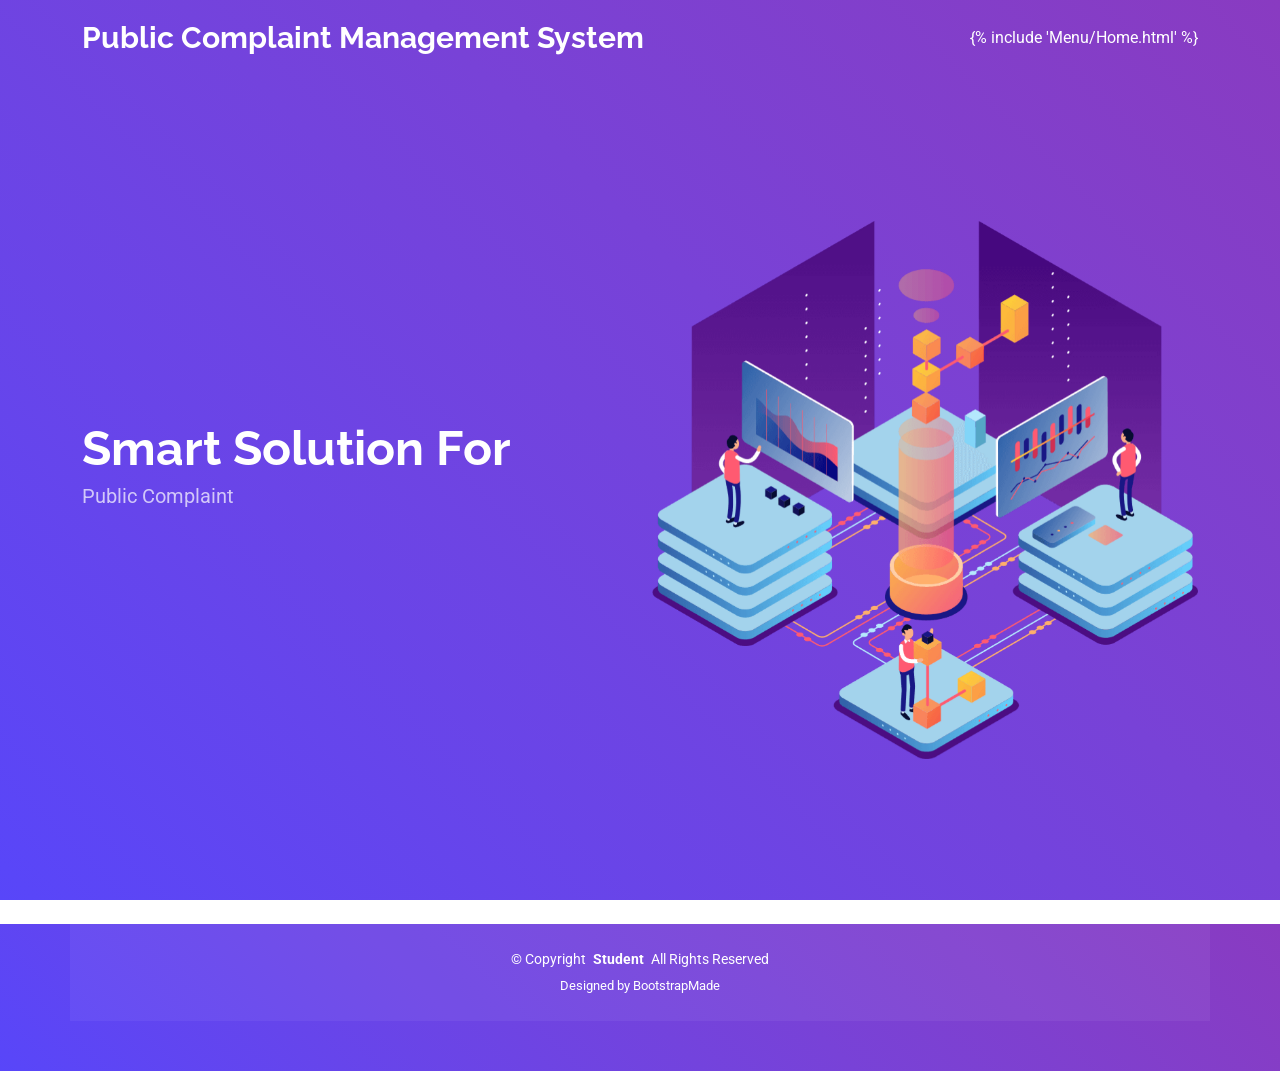
==== webapp/templates/index.html @ 00102417 "updated app" ====
<html lang="en">
<head>
  <meta charset="utf-8">
  <meta content="width=device-width, initial-scale=1.0" name="viewport">
  <title>Defense</title>
  <meta name="description" content="">
  <meta name="keywords" content="">

  <!-- Favicons -->
  <link href="../static/assets/img/favicon.png" rel="icon">
  <link href="../static/assets/img/apple-touch-icon.png" rel="apple-touch-icon">

  <!-- Fonts -->
  <link href="https://fonts.googleapis.com" rel="preconnect">
  <link href="https://fonts.gstatic.com" rel="preconnect" crossorigin>
  <link href="https://fonts.googleapis.com/css2?family=Roboto:ital,wght@0,100;0,300;0,400;0,500;0,700;0,900;1,100;1,300;1,400;1,500;1,700;1,900&family=Raleway:ital,wght@0,100;0,200;0,300;0,400;0,500;0,600;0,700;0,800;0,900;1,100;1,200;1,300;1,400;1,500;1,600;1,700;1,800;1,900&display=swap" rel="stylesheet">

  <!-- Vendor CSS Files -->
  <link href="../static/assets/vendor/bootstrap/css/bootstrap.min.css" rel="stylesheet">
  <link href="../static/assets/vendor/bootstrap-icons/bootstrap-icons.css" rel="stylesheet">
  <link href="../static/assets/vendor/aos/aos.css" rel="stylesheet">
  <link href="../static/assets/vendor/glightbox/css/glightbox.min.css" rel="stylesheet">
  <link href="../static/assets/vendor/swiper/swiper-bundle.min.css" rel="stylesheet">

  <!-- Main CSS File -->
  <link href="../static/assets/css/main.css" rel="stylesheet">

  <!-- =======================================================
  * Template Name: Techie
  * Template URL: https://bootstrapmade.com/techie-free-skin-bootstrap-3/
  * Updated: Aug 07 2024 with Bootstrap v5.3.3
  * Author: BootstrapMade.com
  * License: https://bootstrapmade.com/license/
  ======================================================== -->
</head>

<body class="index-page">

  <header id="header" class="header d-flex align-items-center fixed-top">
    <div class="container-fluid container-xl position-relative d-flex align-items-center">

      <a href="#" class="logo d-flex align-items-center me-auto">
        <!-- Uncomment the line below if you also wish to use an image logo -->
        <!-- <img src="../static/assets/img/logo.png" alt=""> -->
       <h1 class="sitename">Public Complaint Management System</h1>
      </a>

      <nav id="navmenu" class="navmenu">
        <ul>
           {% include 'Menu/Home.html'  %}
        </ul>
        <i class="mobile-nav-toggle d-xl-none bi bi-list"></i>
      </nav>



    </div>
  </header>

  <main class="main">

    <!-- Hero Section -->
    <section id="hero" class="hero section accent-background">

      <div class="container">
        <div class="row gy-4">
          <div class="col-lg-6 order-2 order-lg-1 d-flex flex-column justify-content-center">
            <h1>Smart Solution For</h1>
            <p>Public Complaint  </p>
            <div class="d-flex">

            </div>
          </div>
          <div class="col-lg-6 order-1 order-lg-2 hero-img">
            <img src="../static/assets/img/hero-img.png" class="img-fluid animated" alt="">
          </div>
        </div>
      </div>

    </section><!-- /Hero Section -->



  </main>

  <footer id="footer" class="footer accent-background">



    <div class="container copyright text-center mt-4">
      <p>© <span>Copyright</span> <strong class="px-1 sitename">Student</strong> <span>All Rights Reserved</span></p>
      <div class="credits">

        Designed by <a href="https://bootstrapmade.com/">BootstrapMade</a>
      </div>
    </div>

  </footer>

  <!-- Scroll Top -->
  <a href="#" id="scroll-top" class="scroll-top d-flex align-items-center justify-content-center"><i class="bi bi-arrow-up-short"></i></a>

  <!-- Preloader -->
  <div id="preloader"></div>

  <!-- Vendor JS Files -->
  <script src="../static/assets/vendor/bootstrap/js/bootstrap.bundle.min.js"></script>
  <script src="../static/assets/vendor/php-email-form/validate.js"></script>
  <script src="../static/assets/vendor/aos/aos.js"></script>
  <script src="../static/assets/vendor/glightbox/js/glightbox.min.js"></script>
  <script src="../static/assets/vendor/purecounter/purecounter_vanilla.js"></script>
  <script src="../static/assets/vendor/swiper/swiper-bundle.min.js"></script>
  <script src="../static/assets/vendor/imagesloaded/imagesloaded.pkgd.min.js"></script>
  <script src="../static/assets/vendor/isotope-layout/isotope.pkgd.min.js"></script>

  <!-- Main JS File -->
  <script src="../static/assets/js/main.js"></script>

</body>

</html>
---- webapp/static/assets/css/main.css ----
/**
* Template Name: Techie
* Template URL: https://bootstrapmade.com/techie-free-skin-bootstrap-3/
* Updated: Aug 07 2024 with Bootstrap v5.3.3
* Author: BootstrapMade.com
* License: https://bootstrapmade.com/license/
*/

/*--------------------------------------------------------------
# Font & Color Variables
# Help: https://bootstrapmade.com/color-system/
--------------------------------------------------------------*/
/* Fonts */
:root {
  --default-font: "Roboto",  system-ui, -apple-system, "Segoe UI", Roboto, "Helvetica Neue", Arial, "Noto Sans", "Liberation Sans", sans-serif, "Apple Color Emoji", "Segoe UI Emoji", "Segoe UI Symbol", "Noto Color Emoji";
  --heading-font: "Raleway",  sans-serif;
  --nav-font: "Roboto",  sans-serif;
}

/* Global Colors - The following color variables are used throughout the website. Updating them here will change the color scheme of the entire website */
:root { 
  --background-color: #ffffff; /* Background color for the entire website, including individual sections */
  --default-color: #444444; /* Default color used for the majority of the text content across the entire website */
  --heading-color: #2c4964; /* Color for headings, subheadings and title throughout the website */
  --accent-color: #5846f9; /* Accent color that represents your brand on the website. It's used for buttons, links, and other elements that need to stand out */
  --surface-color: #ffffff; /* The surface color is used as a background of boxed elements within sections, such as cards, icon boxes, or other elements that require a visual separation from the global background. */
  --contrast-color: #ffffff; /* Contrast color for text, ensuring readability against backgrounds of accent, heading, or default colors. */
}

/* Nav Menu Colors - The following color variables are used specifically for the navigation menu. They are separate from the global colors to allow for more customization options */
:root {
  --nav-color: rgba(255, 255, 255, 0.8);  /* The default color of the main navmenu links */
  --nav-hover-color: #ffffff; /* Applied to main navmenu links when they are hovered over or active */
  --nav-mobile-background-color: #ffffff; /* Used as the background color for mobile navigation menu */
  --nav-dropdown-background-color: #ffffff; /* Used as the background color for dropdown items that appear when hovering over primary navigation items */
  --nav-dropdown-color: #444444; /* Used for navigation links of the dropdown items in the navigation menu. */
  --nav-dropdown-hover-color: #5846f9; /* Similar to --nav-hover-color, this color is applied to dropdown navigation links when they are hovered over. */
}

/* Color Presets - These classes override global colors when applied to any section or element, providing reuse of the sam color scheme. */

.light-background {
  --background-color: #f9f8ff;
  --surface-color: #ffffff;
}

.dark-background {
  --background-color: #060606;
  --default-color: #ffffff;
  --heading-color: #ffffff;
  --surface-color: #202020;
  --contrast-color: #ffffff;
}

.accent-background {
  --background-color: #5846f9;
  --default-color: #ffffff;
  --heading-color: #ffffff;
  --accent-color: #ffffff;
  --surface-color: #7c25ba;
  --contrast-color: #ffffff;
}

/* Smooth scroll */
:root {
  scroll-behavior: smooth;
}

/*--------------------------------------------------------------
# General Styling & Shared Classes
--------------------------------------------------------------*/
body {
  color: var(--default-color);
  background-color: var(--background-color);
  font-family: var(--default-font);
}

a {
  color: var(--accent-color);
  text-decoration: none;
  transition: 0.3s;
}

a:hover {
  color: color-mix(in srgb, var(--accent-color), transparent 25%);
  text-decoration: none;
}

h1,
h2,
h3,
h4,
h5,
h6 {
  color: var(--heading-color);
  font-family: var(--heading-font);
}

/* PHP Email Form Messages
------------------------------*/
.php-email-form .error-message {
  display: none;
  background: #df1529;
  color: #ffffff;
  text-align: left;
  padding: 15px;
  margin-bottom: 24px;
  font-weight: 600;
}

.php-email-form .sent-message {
  display: none;
  color: #ffffff;
  background: #059652;
  text-align: center;
  padding: 15px;
  margin-bottom: 24px;
  font-weight: 600;
}

.php-email-form .loading {
  display: none;
  background: var(--surface-color);
  text-align: center;
  padding: 15px;
  margin-bottom: 24px;
}

.php-email-form .loading:before {
  content: "";
  display: inline-block;
  border-radius: 50%;
  width: 24px;
  height: 24px;
  margin: 0 10px -6px 0;
  border: 3px solid var(--accent-color);
  border-top-color: var(--surface-color);
  animation: php-email-form-loading 1s linear infinite;
}

@keyframes php-email-form-loading {
  0% {
    transform: rotate(0deg);
  }

  100% {
    transform: rotate(360deg);
  }
}

/*--------------------------------------------------------------
# Global Header
--------------------------------------------------------------*/
.header {
  --background-color: rgba(0, 0, 0, 0);
  --default-color: #ffffff;
  --heading-color: #ffffff;
  color: var(--default-color);
  background-color: var(--background-color);
  padding: 20px 0;
  transition: all 0.5s;
  z-index: 997;
}

.header .logo {
  line-height: 1;
}

.header .logo img {
  max-height: 36px;
  margin-right: 8px;
}

.header .logo h1 {
  font-size: 30px;
  margin: 0;
  font-weight: 700;
  color: var(--heading-color);
}

.header .btn-getstarted,
.header .btn-getstarted:focus {
  color: var(--contrast-color);
  font-size: 14px;
  padding: 7px 25px;
  margin: 0 0 0 30px;
  border-radius: 4px;
  transition: 0.3s;
  border: 2px solid color-mix(in srgb, var(--contrast-color), transparent 50%);
}

.header .btn-getstarted:hover,
.header .btn-getstarted:focus:hover {
  color: var(--contrast-color);
  border-color: var(--contrast-color);
}

@media (max-width: 1200px) {
  .header .logo {
    order: 1;
  }

  .header .btn-getstarted {
    order: 2;
    margin: 0 15px 0 0;
    padding: 6px 15px;
  }

  .header .navmenu {
    order: 3;
  }
}

.scrolled .header {
  box-shadow: 0px 0 18px rgba(0, 0, 0, 0.1);
}

/* Global Header on Scroll
------------------------------*/
.scrolled .header {
  --background-color: rgba(77, 44, 169, 0.9);
}

/*--------------------------------------------------------------
# Navigation Menu
--------------------------------------------------------------*/
/* Desktop Navigation */
@media (min-width: 1200px) {
  .navmenu {
    padding: 0;
  }

  .navmenu ul {
    margin: 0;
    padding: 0;
    display: flex;
    list-style: none;
    align-items: center;
  }

  .navmenu li {
    position: relative;
  }

  .navmenu>ul>li {
    white-space: nowrap;
    padding: 15px 14px;
  }

  .navmenu>ul>li:last-child {
    padding-right: 0;
  }

  .navmenu a,
  .navmenu a:focus {
    color: var(--nav-color);
    font-size: 15px;
    padding: 0 2px;
    font-family: var(--nav-font);
    font-weight: 500;
    display: flex;
    align-items: center;
    justify-content: space-between;
    white-space: nowrap;
    transition: 0.3s;
    position: relative;
  }

  .navmenu a i,
  .navmenu a:focus i {
    font-size: 12px;
    line-height: 0;
    margin-left: 5px;
    transition: 0.3s;
  }

  .navmenu>ul>li>a:before {
    content: "";
    position: absolute;
    width: 100%;
    height: 2px;
    bottom: -6px;
    left: 0;
    background-color: var(--nav-hover-color);
    visibility: hidden;
    width: 0px;
    transition: all 0.3s ease-in-out 0s;
  }

  .navmenu a:hover:before,
  .navmenu li:hover>a:before,
  .navmenu .active:before {
    visibility: visible;
    width: 100%;
  }

  .navmenu li:hover>a,
  .navmenu .active,
  .navmenu .active:focus {
    color: var(--nav-hover-color);
  }

  .navmenu .dropdown ul {
    margin: 0;
    padding: 10px 0;
    background: var(--nav-dropdown-background-color);
    display: block;
    position: absolute;
    visibility: hidden;
    left: 14px;
    top: 130%;
    opacity: 0;
    transition: 0.3s;
    border-radius: 4px;
    z-index: 99;
    box-shadow: 0px 0px 30px rgba(0, 0, 0, 0.1);
  }

  .navmenu .dropdown ul li {
    min-width: 200px;
  }

  .navmenu .dropdown ul a {
    padding: 10px 20px;
    font-size: 15px;
    text-transform: none;
    color: var(--nav-dropdown-color);
  }

  .navmenu .dropdown ul a i {
    font-size: 12px;
  }

  .navmenu .dropdown ul a:hover,
  .navmenu .dropdown ul .active:hover,
  .navmenu .dropdown ul li:hover>a {
    color: var(--nav-dropdown-hover-color);
  }

  .navmenu .dropdown:hover>ul {
    opacity: 1;
    top: 100%;
    visibility: visible;
  }

  .navmenu .dropdown .dropdown ul {
    top: 0;
    left: -90%;
    visibility: hidden;
  }

  .navmenu .dropdown .dropdown:hover>ul {
    opacity: 1;
    top: 0;
    left: -100%;
    visibility: visible;
  }
}

/* Mobile Navigation */
@media (max-width: 1199px) {
  .mobile-nav-toggle {
    color: var(--nav-color);
    font-size: 28px;
    line-height: 0;
    margin-right: 10px;
    cursor: pointer;
    transition: color 0.3s;
  }

  .navmenu {
    padding: 0;
    z-index: 9997;
  }

  .navmenu ul {
    display: none;
    list-style: none;
    position: absolute;
    inset: 60px 20px 20px 20px;
    padding: 10px 0;
    margin: 0;
    border-radius: 6px;
    background-color: var(--nav-mobile-background-color);
    border: 1px solid color-mix(in srgb, var(--default-color), transparent 90%);
    box-shadow: none;
    overflow-y: auto;
    transition: 0.3s;
    z-index: 9998;
  }

  .navmenu a,
  .navmenu a:focus {
    color: var(--nav-dropdown-color);
    padding: 10px 20px;
    font-family: var(--nav-font);
    font-size: 17px;
    font-weight: 500;
    display: flex;
    align-items: center;
    justify-content: space-between;
    white-space: nowrap;
    transition: 0.3s;
  }

  .navmenu a i,
  .navmenu a:focus i {
    font-size: 12px;
    line-height: 0;
    margin-left: 5px;
    width: 30px;
    height: 30px;
    display: flex;
    align-items: center;
    justify-content: center;
    border-radius: 50%;
    transition: 0.3s;
    background-color: color-mix(in srgb, var(--accent-color), transparent 90%);
  }

  .navmenu a i:hover,
  .navmenu a:focus i:hover {
    background-color: var(--accent-color);
    color: var(--contrast-color);
  }

  .navmenu a:hover,
  .navmenu .active,
  .navmenu .active:focus {
    color: var(--nav-dropdown-hover-color);
  }

  .navmenu .active i,
  .navmenu .active:focus i {
    background-color: var(--accent-color);
    color: var(--contrast-color);
    transform: rotate(180deg);
  }

  .navmenu .dropdown ul {
    position: static;
    display: none;
    z-index: 99;
    padding: 10px 0;
    margin: 10px 20px;
    background-color: var(--nav-dropdown-background-color);
    transition: all 0.5s ease-in-out;
  }

  .navmenu .dropdown ul ul {
    background-color: rgba(33, 37, 41, 0.1);
  }

  .navmenu .dropdown>.dropdown-active {
    display: block;
    background-color: rgba(33, 37, 41, 0.03);
  }

  .mobile-nav-active {
    overflow: hidden;
  }

  .mobile-nav-active .mobile-nav-toggle {
    color: #fff;
    position: absolute;
    font-size: 32px;
    top: 15px;
    right: 15px;
    margin-right: 0;
    z-index: 9999;
  }

  .mobile-nav-active .navmenu {
    position: fixed;
    overflow: hidden;
    inset: 0;
    background: rgba(33, 37, 41, 0.8);
    transition: 0.3s;
  }

  .mobile-nav-active .navmenu>ul {
    display: block;
  }
}

/*--------------------------------------------------------------
# Global Footer
--------------------------------------------------------------*/
.footer {
  color: var(--default-color);
  background: linear-gradient(45deg, var(--background-color) 0%, color-mix(in srgb, var(--surface-color), transparent 10%) 100%), url("../img/footer-bg.jpg") center center no-repeat;
  background-size: cover;
  font-size: 14px;
  padding-bottom: 50px;
  position: relative;
}

.footer .footer-top {
  padding-top: 50px;
  border-top: 1px solid color-mix(in srgb, var(--default-color), transparent 90%);
}

.footer .footer-about .logo {
  line-height: 1;
  margin-bottom: 25px;
}

.footer .footer-about .logo img {
  max-height: 40px;
  margin-right: 6px;
}

.footer .footer-about .logo span {
  color: var(--heading-color);
  font-size: 30px;
  font-weight: 700;
  letter-spacing: 1px;
  font-family: var(--heading-font);
}

.footer .footer-about p {
  font-size: 14px;
  font-family: var(--heading-font);
}

.footer .social-links a {
  display: flex;
  align-items: center;
  justify-content: center;
  width: 40px;
  height: 40px;
  border-radius: 50%;
  border: 1px solid color-mix(in srgb, var(--default-color), transparent 50%);
  font-size: 16px;
  color: color-mix(in srgb, var(--default-color), transparent 50%);
  margin-right: 10px;
  transition: 0.3s;
}

.footer .social-links a:hover {
  color: var(--accent-color);
  border-color: var(--accent-color);
}

.footer h4 {
  font-size: 16px;
  font-weight: bold;
  position: relative;
  padding-bottom: 12px;
}

.footer .footer-links {
  margin-bottom: 30px;
}

.footer .footer-links ul {
  list-style: none;
  padding: 0;
  margin: 0;
}

.footer .footer-links ul i {
  padding-right: 2px;
  font-size: 12px;
  line-height: 0;
}

.footer .footer-links ul li {
  padding: 10px 0;
  display: flex;
  align-items: center;
}

.footer .footer-links ul li:first-child {
  padding-top: 0;
}

.footer .footer-links ul a {
  color: color-mix(in srgb, var(--default-color), transparent 20%);
  display: inline-block;
  line-height: 1;
}

.footer .footer-links ul a:hover {
  color: var(--accent-color);
}

.footer .footer-contact p {
  margin-bottom: 5px;
}

.footer .copyright {
  padding-top: 25px;
  padding-bottom: 25px;
  background-color: color-mix(in srgb, var(--default-color), transparent 95%);
}

.footer .copyright p {
  margin-bottom: 0;
}

.footer .credits {
  margin-top: 6px;
  font-size: 13px;
}

/*--------------------------------------------------------------
# Preloader
--------------------------------------------------------------*/
#preloader {
  position: fixed;
  inset: 0;
  z-index: 999999;
  overflow: hidden;
  background: var(--background-color);
  transition: all 0.6s ease-out;
}

#preloader:before {
  content: "";
  position: fixed;
  top: calc(50% - 30px);
  left: calc(50% - 30px);
  border: 6px solid #ffffff;
  border-color: var(--accent-color) transparent var(--accent-color) transparent;
  border-radius: 50%;
  width: 60px;
  height: 60px;
  animation: animate-preloader 1.5s linear infinite;
}

@keyframes animate-preloader {
  0% {
    transform: rotate(0deg);
  }

  100% {
    transform: rotate(360deg);
  }
}

/*--------------------------------------------------------------
# Scroll Top Button
--------------------------------------------------------------*/
.scroll-top {
  position: fixed;
  visibility: hidden;
  opacity: 0;
  right: 15px;
  bottom: 15px;
  z-index: 99999;
  background-color: var(--accent-color);
  width: 40px;
  height: 40px;
  border-radius: 4px;
  transition: all 0.4s;
}

.scroll-top i {
  font-size: 24px;
  color: var(--contrast-color);
  line-height: 0;
}

.scroll-top:hover {
  background-color: color-mix(in srgb, var(--accent-color), transparent 20%);
  color: var(--contrast-color);
}

.scroll-top.active {
  visibility: visible;
  opacity: 1;
}

/*--------------------------------------------------------------
# Disable aos animation delay on mobile devices
--------------------------------------------------------------*/
@media screen and (max-width: 768px) {
  [data-aos-delay] {
    transition-delay: 0 !important;
  }
}

/*--------------------------------------------------------------
# Global Page Titles & Breadcrumbs
--------------------------------------------------------------*/
.page-title {
  color: var(--default-color);
  background: linear-gradient(45deg, var(--background-color) 0%, color-mix(in srgb, var(--surface-color), transparent 10%) 100%), url("../img/page-title-bg.jpg") top center no-repeat;
  background-size: cover;
  padding: 160px 0 80px 0;
  text-align: center;
  position: relative;
}

.page-title h1 {
  font-size: 42px;
  font-weight: 700;
  margin-bottom: 10px;
}

.page-title .breadcrumbs ol {
  display: flex;
  flex-wrap: wrap;
  list-style: none;
  justify-content: center;
  padding: 0;
  margin: 0;
  font-size: 16px;
  font-weight: 400;
}

.page-title .breadcrumbs ol li+li {
  padding-left: 10px;
}

.page-title .breadcrumbs ol li+li::before {
  content: "/";
  display: inline-block;
  padding-right: 10px;
  color: color-mix(in srgb, var(--default-color), transparent 50%);
}

/*--------------------------------------------------------------
# Global Sections
--------------------------------------------------------------*/
section,
.section {
  color: var(--default-color);
  background-color: var(--background-color);
  padding: 60px 0;
  scroll-margin-top: 92px;
  overflow: clip;
}

@media (max-width: 1199px) {

  section,
  .section {
    scroll-margin-top: 77px;
  }
}

/*--------------------------------------------------------------
# Global Section Titles
--------------------------------------------------------------*/
.section-title {
  text-align: center;
  padding-bottom: 60px;
  position: relative;
}

.section-title h2 {
  font-size: 32px;
  font-weight: 700;
  margin-bottom: 20px;
  padding-bottom: 20px;
  position: relative;
}

.section-title h2:after {
  content: "";
  position: absolute;
  display: block;
  width: 50px;
  height: 3px;
  background: var(--accent-color);
  left: 0;
  right: 0;
  bottom: 0;
  margin: auto;
}

.section-title p {
  margin-bottom: 0;
}

/*--------------------------------------------------------------
# Hero Section
--------------------------------------------------------------*/
.hero {
  width: 100%;
  min-height: 100vh;
  position: relative;
  padding: 120px 0 60px 0;
  display: flex;
  align-items: center;
  background: linear-gradient(45deg, var(--background-color) 0%, color-mix(in srgb, var(--surface-color), transparent 10%) 100%), url("../img/hero-bg.jpg") center center no-repeat;
  background-size: cover;
}

.hero h1 {
  margin: 0;
  font-size: 48px;
  font-weight: 700;
  line-height: 56px;
}

.hero p {
  color: color-mix(in srgb, var(--default-color), transparent 30%);
  margin: 5px 0 30px 0;
  font-size: 20px;
  font-weight: 400;
}

.hero .btn-get-started {
  color: var(--contrast-color);
  font-family: var(--heading-font);
  font-weight: 500;
  font-size: 16px;
  letter-spacing: 1px;
  display: inline-block;
  padding: 10px 36px;
  border-radius: 4px;
  transition: 0.5s;
  border: 2px solid var(--contrast-color);
}

.hero .btn-get-started:hover {
  color: var(--accent-color);
  background: var(--contrast-color);
}

.hero .btn-watch-video {
  font-size: 16px;
  transition: 0.5s;
  margin-left: 25px;
  color: var(--default-color);
  font-weight: 600;
}

.hero .btn-watch-video i {
  color: var(--accent-color);
  font-size: 32px;
  transition: 0.3s;
  line-height: 0;
  margin-right: 8px;
}

.hero .btn-watch-video:hover {
  color: var(--accent-color);
}

.hero .btn-watch-video:hover i {
  color: color-mix(in srgb, var(--accent-color), transparent 15%);
}

.hero .animated {
  animation: up-down 2s ease-in-out infinite alternate-reverse both;
}

@media (max-width: 640px) {
  .hero h1 {
    font-size: 28px;
    line-height: 36px;
  }

  .hero p {
    font-size: 18px;
    line-height: 24px;
    margin-bottom: 30px;
  }

  .hero .btn-get-started,
  .hero .btn-watch-video {
    font-size: 13px;
  }
}

@keyframes up-down {
  0% {
    transform: translateY(10px);
  }

  100% {
    transform: translateY(-10px);
  }
}

/*--------------------------------------------------------------
# About Section
--------------------------------------------------------------*/
.about .content h3 {
  font-size: 2rem;
  font-weight: 700;
}

.about .content ul {
  list-style: none;
  padding: 0;
}

.about .content ul li {
  padding-bottom: 10px;
}

.about .content ul i {
  font-size: 1.25rem;
  margin-right: 4px;
  color: var(--accent-color);
}

.about .content p:last-child {
  margin-bottom: 0;
}

.about .content .read-more {
  background: var(--accent-color);
  color: var(--contrast-color);
  font-family: var(--heading-font);
  font-weight: 500;
  font-size: 16px;
  letter-spacing: 1px;
  padding: 12px 24px;
  border-radius: 5px;
  transition: 0.3s;
  display: inline-flex;
  align-items: center;
  justify-content: center;
}

.about .content .read-more i {
  font-size: 18px;
  margin-left: 5px;
  line-height: 0;
  transition: 0.3s;
}

.about .content .read-more:hover {
  background: color-mix(in srgb, var(--accent-color), black 20%);
  padding-right: 19px;
}

.about .content .read-more:hover i {
  margin-left: 10px;
}

/*--------------------------------------------------------------
# Stats Section
--------------------------------------------------------------*/
.stats {
  position: relative;
  padding: 80px 0;
  background: url("../img/stats-bg.png") center center no-repeat;
  background-size: cover;
}

.stats:before {
  content: "";
  background: color-mix(in srgb, var(--background-color), transparent 80%);
  position: absolute;
  inset: 0;
  z-index: 2;
}

.stats .container {
  position: relative;
  z-index: 3;
}

.stats .stats-item {
  padding: 30px;
  width: 100%;
}

.stats .stats-item span {
  font-size: 48px;
  display: block;
  color: var(--default-color);
  font-weight: 700;
}

.stats .stats-item p {
  padding: 0;
  margin: 0;
  font-family: var(--heading-font);
  font-size: 16px;
  font-weight: 700;
  color: color-mix(in srgb, var(--default-color), transparent 40%);
}

/*--------------------------------------------------------------
# Services Section
--------------------------------------------------------------*/
.services .service-item {
  position: relative;
  padding-top: 20px;
}

.services .service-item .icon {
  background-color: color-mix(in srgb, var(--accent-color), transparent 90%);
  width: 72px;
  height: 72px;
  position: relative;
  margin-right: 15px;
  line-height: 0;
  display: flex;
  align-items: center;
  justify-content: center;
  transition: ease-in-out 0.3s;
}

.services .service-item .icon i {
  color: var(--accent-color);
  font-size: 32px;
  z-index: 2;
  position: relative;
}

.services .service-item .title {
  font-weight: 700;
  margin-bottom: 5px;
  font-size: 18px;
}

.services .service-item .title a {
  color: var(--heading-color);
}

.services .service-item .title a:hover {
  color: var(--accent-color);
}

.services .service-item .description {
  font-size: 14px;
}

.services .service-item:hover .icon {
  background-color: var(--accent-color);
}

.services .service-item:hover .icon i {
  color: var(--contrast-color);
}

/*--------------------------------------------------------------
# Features Section
--------------------------------------------------------------*/
.features .features-image {
  position: relative;
  min-height: 400px;
}

.features .features-item h4 {
  font-size: 20px;
  font-weight: 700;
  margin: 0 0 5px 0;
}

.features .features-item i {
  font-size: 48px;
  color: var(--accent-color);
  margin-right: 20px;
  line-height: 0;
}

.features .features-item p {
  font-size: 15px;
  color: color-mix(in srgb, var(--default-color), transparent 20%);
  margin: 0;
}

/*--------------------------------------------------------------
# Testimonials Section
--------------------------------------------------------------*/
.testimonials .testimonials-carousel,
.testimonials .testimonials-slider {
  overflow: hidden;
}

.testimonials .testimonial-item {
  box-sizing: content-box;
  min-height: 320px;
}

.testimonials .testimonial-item .testimonial-img {
  width: 90px;
  border-radius: 50%;
  margin: -40px 0 0 40px;
  position: relative;
  z-index: 2;
  border: 6px solid var(--background-color);
}

.testimonials .testimonial-item h3 {
  font-size: 18px;
  font-weight: bold;
  margin: 10px 0 5px 45px;
}

.testimonials .testimonial-item h4 {
  font-size: 14px;
  color: color-mix(in srgb, var(--default-color), transparent 20%);
  margin: 0 0 0 45px;
}

.testimonials .testimonial-item .quote-icon-left,
.testimonials .testimonial-item .quote-icon-right {
  color: color-mix(in srgb, var(--accent-color), transparent 50%);
  font-size: 26px;
  line-height: 0;
}

.testimonials .testimonial-item .quote-icon-left {
  display: inline-block;
  left: -5px;
  position: relative;
}

.testimonials .testimonial-item .quote-icon-right {
  display: inline-block;
  right: -5px;
  position: relative;
  top: 10px;
  transform: scale(-1, -1);
}

.testimonials .testimonial-item p {
  font-style: italic;
  margin: 0 15px 0 15px;
  padding: 20px 20px 60px 20px;
  background: var(--surface-color);
  border-radius: 6px;
  position: relative;
  z-index: 1;
}

.testimonials .swiper-wrapper {
  height: auto;
}

.testimonials .swiper-pagination {
  margin-top: 20px;
  position: relative;
}

.testimonials .swiper-pagination .swiper-pagination-bullet {
  width: 12px;
  height: 12px;
  background-color: var(--background-color);
  opacity: 1;
  border: 1px solid var(--accent-color);
}

.testimonials .swiper-pagination .swiper-pagination-bullet-active {
  background-color: var(--accent-color);
}

/*--------------------------------------------------------------
# Portfolio Section
--------------------------------------------------------------*/
.portfolio .portfolio-filters {
  padding: 0 0 20px 0;
  margin: 0 auto;
  list-style: none;
  text-align: center;
}

.portfolio .portfolio-filters li {
  cursor: pointer;
  display: inline-block;
  padding: 0;
  font-size: 18px;
  font-weight: 500;
  margin: 0 10px;
  line-height: 1;
  transition: all 0.3s ease-in-out;
}

.portfolio .portfolio-filters li:hover,
.portfolio .portfolio-filters li.filter-active {
  color: var(--accent-color);
}

.portfolio .portfolio-filters li:first-child {
  margin-left: 0;
}

.portfolio .portfolio-filters li:last-child {
  margin-right: 0;
}

@media (max-width: 575px) {
  .portfolio .portfolio-filters li {
    font-size: 14px;
    margin: 0 5px;
  }
}

.portfolio .portfolio-content {
  background-color: var(--surface-color);
  box-shadow: 0px 10px 30px rgba(0, 0, 0, 0.1);
  height: 100%;
  overflow: hidden;
}

.portfolio .portfolio-content img {
  transition: 0.3s;
  position: relative;
  z-index: 1;
}

.portfolio .portfolio-content .portfolio-info {
  background-color: var(--background-color);
  border-top: 1px solid color-mix(in srgb, var(--default-color), transparent 90%);
  padding: 25px 20px;
  position: relative;
  z-index: 2;
}

.portfolio .portfolio-content .portfolio-info h4 {
  font-size: 18px;
  font-weight: 600;
  padding-right: 50px;
}

.portfolio .portfolio-content .portfolio-info h4 a {
  color: var(--heading-color);
  transition: 0.3s;
}

.portfolio .portfolio-content .portfolio-info h4 a:hover {
  color: var(--accent-color);
}

.portfolio .portfolio-content .portfolio-info p {
  color: color-mix(in srgb, var(--default-color), transparent 30%);
  font-size: 14px;
  margin-bottom: 0;
  padding-right: 50px;
}

.portfolio .portfolio-content:hover img {
  transform: scale(1.1);
}

/*--------------------------------------------------------------
# Pricing Section
--------------------------------------------------------------*/
.pricing .pricing-item {
  background-color: var(--surface-color);
  box-shadow: 0 3px 20px -2px rgba(0, 0, 0, 0.1);
  border-top: 4px solid var(--background-color);
  padding: 60px 40px;
  height: 100%;
  border-radius: 5px;
}

.pricing h3 {
  font-weight: 600;
  margin-bottom: 15px;
  font-size: 20px;
}

.pricing h4 {
  color: var(--accent-color);
  font-size: 48px;
  font-weight: 400;
  font-family: var(--heading-font);
  margin-bottom: 0;
}

.pricing h4 sup {
  font-size: 28px;
}

.pricing h4 span {
  color: color-mix(in srgb, var(--default-color), transparent 50%);
  font-size: 18px;
}

.pricing ul {
  padding: 20px 0;
  list-style: none;
  color: color-mix(in srgb, var(--default-color), transparent 30%);
  text-align: left;
  line-height: 20px;
}

.pricing ul li {
  padding: 10px 0;
  display: flex;
  align-items: center;
}

.pricing ul i {
  color: #059652;
  font-size: 24px;
  padding-right: 3px;
}

.pricing ul .na {
  color: color-mix(in srgb, var(--default-color), transparent 60%);
}

.pricing ul .na i {
  color: color-mix(in srgb, var(--default-color), transparent 60%);
}

.pricing ul .na span {
  text-decoration: line-through;
}

.pricing .buy-btn {
  color: var(--accent-color);
  display: inline-block;
  padding: 8px 35px 10px 35px;
  border-radius: 50px;
  transition: none;
  font-size: 16px;
  font-weight: 500;
  font-family: var(--heading-font);
  transition: 0.3s;
  border: 1px solid var(--accent-color);
}

.pricing .buy-btn:hover {
  background: var(--accent-color);
  color: var(--contrast-color);
}

.pricing .featured {
  border-top-color: var(--accent-color);
}

.pricing .featured .buy-btn {
  background: var(--accent-color);
  color: var(--contrast-color);
}

@media (max-width: 992px) {
  .pricing .box {
    max-width: 60%;
    margin: 0 auto 30px auto;
  }
}

@media (max-width: 767px) {
  .pricing .box {
    max-width: 80%;
    margin: 0 auto 30px auto;
  }
}

@media (max-width: 420px) {
  .pricing .box {
    max-width: 100%;
    margin: 0 auto 30px auto;
  }
}

/*--------------------------------------------------------------
# Faq Section
--------------------------------------------------------------*/
.faq .faq-container .faq-item {
  background-color: var(--surface-color);
  position: relative;
  padding: 20px;
  margin-bottom: 15px;
  border: 1px solid color-mix(in srgb, var(--default-color), transparent 85%);
  border-radius: 5px;
  overflow: hidden;
}

.faq .faq-container .faq-item:last-child {
  margin-bottom: 0;
}

.faq .faq-container .faq-item h3 {
  font-weight: 600;
  font-size: 16px;
  line-height: 24px;
  margin: 0 30px 0 0;
  transition: 0.3s;
  cursor: pointer;
  display: flex;
  align-items: center;
}

.faq .faq-container .faq-item h3 .num {
  color: var(--accent-color);
  padding-right: 5px;
}

.faq .faq-container .faq-item h3:hover {
  color: var(--accent-color);
}

.faq .faq-container .faq-item .faq-content {
  display: grid;
  grid-template-rows: 0fr;
  transition: 0.3s ease-in-out;
  visibility: hidden;
  opacity: 0;
}

.faq .faq-container .faq-item .faq-content p {
  margin-bottom: 0;
  overflow: hidden;
}

.faq .faq-container .faq-item .faq-toggle {
  position: absolute;
  top: 20px;
  right: 20px;
  font-size: 16px;
  line-height: 0;
  transition: 0.3s;
  cursor: pointer;
}

.faq .faq-container .faq-item .faq-toggle:hover {
  color: var(--accent-color);
}

.faq .faq-container .faq-active {
  background-color: color-mix(in srgb, var(--accent-color), transparent 97%);
  border-color: color-mix(in srgb, var(--accent-color), transparent 80%);
}

.faq .faq-container .faq-active h3 {
  color: var(--accent-color);
}

.faq .faq-container .faq-active .faq-content {
  grid-template-rows: 1fr;
  visibility: visible;
  opacity: 1;
  padding-top: 10px;
}

.faq .faq-container .faq-active .faq-toggle {
  transform: rotate(90deg);
  color: var(--accent-color);
}

/*--------------------------------------------------------------
# Team Section
--------------------------------------------------------------*/
.team .team-member {
  background-color: var(--surface-color);
  box-shadow: 0px 0 30px rgba(0, 0, 0, 0.1);
  overflow: hidden;
  text-align: center;
  border-radius: 5px;
  transition: 0.3s;
}

.team .team-member .member-img {
  position: relative;
  overflow: hidden;
}

.team .team-member .member-img:after {
  position: absolute;
  content: "";
  left: -1px;
  right: -1px;
  bottom: -1px;
  height: 100%;
  background-color: var(--surface-color);
  -webkit-mask: url("../img/team-shape.svg") no-repeat center bottom;
  mask: url("../img/team-shape.svg") no-repeat center bottom;
  -webkit-mask-size: contain;
  mask-size: contain;
  z-index: 1;
}

.team .team-member .social {
  position: absolute;
  right: -100%;
  top: 30px;
  opacity: 0;
  border-radius: 4px;
  transition: 0.5s;
  background: color-mix(in srgb, var(--background-color), transparent 60%);
  z-index: 2;
}

.team .team-member .social a {
  transition: color 0.3s;
  color: color-mix(in srgb, var(--default-color), transparent 50%);
  margin: 15px 12px;
  display: block;
  line-height: 0;
  text-align: center;
}

.team .team-member .social a:hover {
  color: var(--default-color);
}

.team .team-member .social i {
  font-size: 18px;
}

.team .team-member .member-info {
  padding: 10px 15px 20px 15px;
}

.team .team-member .member-info h4 {
  font-weight: 700;
  margin-bottom: 5px;
  font-size: 20px;
}

.team .team-member .member-info span {
  display: block;
  font-size: 14px;
  font-weight: 400;
  color: color-mix(in srgb, var(--default-color), transparent 50%);
}

.team .team-member .member-info p {
  font-style: italic;
  font-size: 14px;
  padding-top: 15px;
  line-height: 26px;
  color: color-mix(in srgb, var(--default-color), transparent 30%);
}

.team .team-member:hover {
  transform: scale(1.08);
  box-shadow: 0px 0 30px rgba(0, 0, 0, 0.1);
}

.team .team-member:hover .social {
  right: 8px;
  opacity: 1;
}

/*--------------------------------------------------------------
# Contact Section
--------------------------------------------------------------*/
.contact .info-item {
  background: color-mix(in srgb, var(--default-color), transparent 96%);
  padding: 30px;
}

.contact .info-item i {
  font-size: 38px;
  line-height: 0;
  color: var(--accent-color);
}

.contact .info-item h3 {
  font-size: 20px;
  font-weight: 700;
  margin: 20px 0 10px 0;
}

.contact .info-item p {
  padding: 0;
  line-height: 24px;
  font-size: 14px;
  margin-bottom: 0;
}

.contact .php-email-form {
  background: color-mix(in srgb, var(--default-color), transparent 96%);
  padding: 30px;
  height: 100%;
}

.contact .php-email-form input[type=text],
.contact .php-email-form input[type=email],
.contact .php-email-form input[type=password],
.contact .php-email-form textarea,
 .contact .php-email-form select{
  font-size: 14px;
  padding: 10px 15px;
  box-shadow: none;
  border-radius: 0;
  color: var(--default-color);
  background-color: color-mix(in srgb, var(--background-color), transparent 50%);
  border-color: color-mix(in srgb, var(--default-color), transparent 80%);
}


.contact .php-email-form input[type=text]:focus,
.contact .php-email-form input[type=email]:focus,
.contact .php-email-form input[type=password]:focus,
.contact .php-email-form textarea:focus,
 .contact .php-email-form select:focus{
  border-color: var(--accent-color);
}

.contact .php-email-form input[type=text]::placeholder,
.contact .php-email-form input[type=email]::placeholder,
.contact .php-email-form input[type=password]::placeholder,
.contact .php-email-form textarea::placeholder,
 .contact .php-email-form select::placeholder{
  color: color-mix(in srgb, var(--default-color), transparent 70%);
}

.contact .php-email-form button[type=submit] {
  background: var(--accent-color);
  color: var(--contrast-color);
  border: 0;
  padding: 10px 30px;
  transition: 0.4s;
  border-radius: 4px;
}

.contact .php-email-form button[type=reset] {
  background: var(--accent-color);
  color: var(--contrast-color);
  border: 0;
  padding: 10px 30px;
  transition: 0.4s;
  border-radius: 4px;
}
.contact .php-email-form button[type=submit]:hover {
  background: color-mix(in srgb, var(--accent-color), transparent 20%);
}

.contact .php-email-form button[type=reset]:hover {
  background: color-mix(in srgb, var(--accent-color), transparent 20%);
}
/*--------------------------------------------------------------
# Portfolio Details Section
--------------------------------------------------------------*/
.portfolio-details .portfolio-details-slider img {
  width: 100%;
}

.portfolio-details .swiper-wrapper {
  height: auto;
}

.portfolio-details .swiper-button-prev,
.portfolio-details .swiper-button-next {
  width: 48px;
  height: 48px;
}

.portfolio-details .swiper-button-prev:after,
.portfolio-details .swiper-button-next:after {
  color: rgba(255, 255, 255, 0.8);
  background-color: rgba(0, 0, 0, 0.15);
  font-size: 24px;
  border-radius: 50%;
  width: 48px;
  height: 48px;
  display: flex;
  align-items: center;
  justify-content: center;
  transition: 0.3s;
}

.portfolio-details .swiper-button-prev:hover:after,
.portfolio-details .swiper-button-next:hover:after {
  background-color: rgba(0, 0, 0, 0.3);
}

@media (max-width: 575px) {

  .portfolio-details .swiper-button-prev,
  .portfolio-details .swiper-button-next {
    display: none;
  }
}

.portfolio-details .swiper-pagination {
  margin-top: 20px;
  position: relative;
}

.portfolio-details .swiper-pagination .swiper-pagination-bullet {
  width: 10px;
  height: 10px;
  background-color: color-mix(in srgb, var(--default-color), transparent 85%);
  opacity: 1;
}

.portfolio-details .swiper-pagination .swiper-pagination-bullet-active {
  background-color: var(--accent-color);
}

.portfolio-details .portfolio-info h3 {
  font-size: 22px;
  font-weight: 700;
  margin-bottom: 20px;
  padding-bottom: 20px;
  position: relative;
}

.portfolio-details .portfolio-info h3:after {
  content: "";
  position: absolute;
  display: block;
  width: 50px;
  height: 3px;
  background: var(--accent-color);
  left: 0;
  bottom: 0;
}

.portfolio-details .portfolio-info ul {
  list-style: none;
  padding: 0;
  font-size: 15px;
}

.portfolio-details .portfolio-info ul li {
  display: flex;
  flex-direction: column;
  padding-bottom: 15px;
}

.portfolio-details .portfolio-info ul strong {
  text-transform: uppercase;
  font-weight: 400;
  color: color-mix(in srgb, var(--default-color), transparent 50%);
  font-size: 14px;
}

.portfolio-details .portfolio-info .btn-visit {
  padding: 8px 40px;
  background: var(--accent-color);
  color: var(--contrast-color);
  border-radius: 50px;
  transition: 0.3s;
}

.portfolio-details .portfolio-info .btn-visit:hover {
  background: color-mix(in srgb, var(--accent-color), transparent 20%);
}

.portfolio-details .portfolio-description h2 {
  font-size: 26px;
  font-weight: 700;
  margin-bottom: 20px;
}

.portfolio-details .portfolio-description p {
  padding: 0;
}

.portfolio-details .portfolio-description .testimonial-item {
  padding: 30px 30px 0 30px;
  position: relative;
  background: color-mix(in srgb, var(--default-color), transparent 97%);
  margin-bottom: 50px;
}

.portfolio-details .portfolio-description .testimonial-item .testimonial-img {
  width: 90px;
  border-radius: 50px;
  border: 6px solid var(--background-color);
  float: left;
  margin: 0 10px 0 0;
}

.portfolio-details .portfolio-description .testimonial-item h3 {
  font-size: 18px;
  font-weight: bold;
  margin: 15px 0 5px 0;
  padding-top: 20px;
}

.portfolio-details .portfolio-description .testimonial-item h4 {
  font-size: 14px;
  color: #6c757d;
  margin: 0;
}

.portfolio-details .portfolio-description .testimonial-item .quote-icon-left,
.portfolio-details .portfolio-description .testimonial-item .quote-icon-right {
  color: color-mix(in srgb, var(--accent-color), transparent 50%);
  font-size: 26px;
  line-height: 0;
}

.portfolio-details .portfolio-description .testimonial-item .quote-icon-left {
  display: inline-block;
  left: -5px;
  position: relative;
}

.portfolio-details .portfolio-description .testimonial-item .quote-icon-right {
  display: inline-block;
  right: -5px;
  position: relative;
  top: 10px;
  transform: scale(-1, -1);
}

.portfolio-details .portfolio-description .testimonial-item p {
  font-style: italic;
  margin: 0 0 15px 0 0 0;
  padding: 0;
}

/*--------------------------------------------------------------
# Service Details Section
--------------------------------------------------------------*/
.service-details .services-list {
  background-color: var(--surface-color);
  padding: 10px 30px;
  border: 1px solid color-mix(in srgb, var(--default-color), transparent 90%);
  margin-bottom: 20px;
}

.service-details .services-list a {
  display: block;
  line-height: 1;
  padding: 8px 0 8px 15px;
  border-left: 3px solid color-mix(in srgb, var(--default-color), transparent 70%);
  margin: 20px 0;
  color: color-mix(in srgb, var(--default-color), transparent 20%);
  transition: 0.3s;
}

.service-details .services-list a.active {
  color: var(--heading-color);
  font-weight: 700;
  border-color: var(--accent-color);
}

.service-details .services-list a:hover {
  border-color: var(--accent-color);
}

.service-details .services-img {
  margin-bottom: 20px;
}

.service-details h3 {
  font-size: 26px;
  font-weight: 700;
}

.service-details h4 {
  font-size: 20px;
  font-weight: 700;
}

.service-details p {
  font-size: 15px;
}

.service-details ul {
  list-style: none;
  padding: 0;
  font-size: 15px;
}

.service-details ul li {
  padding: 5px 0;
  display: flex;
  align-items: center;
}

.service-details ul i {
  font-size: 20px;
  margin-right: 8px;
  color: var(--accent-color);
}

/*--------------------------------------------------------------
# Starter Section Section
--------------------------------------------------------------*/
.starter-section {
  /* Add your styles here */
}
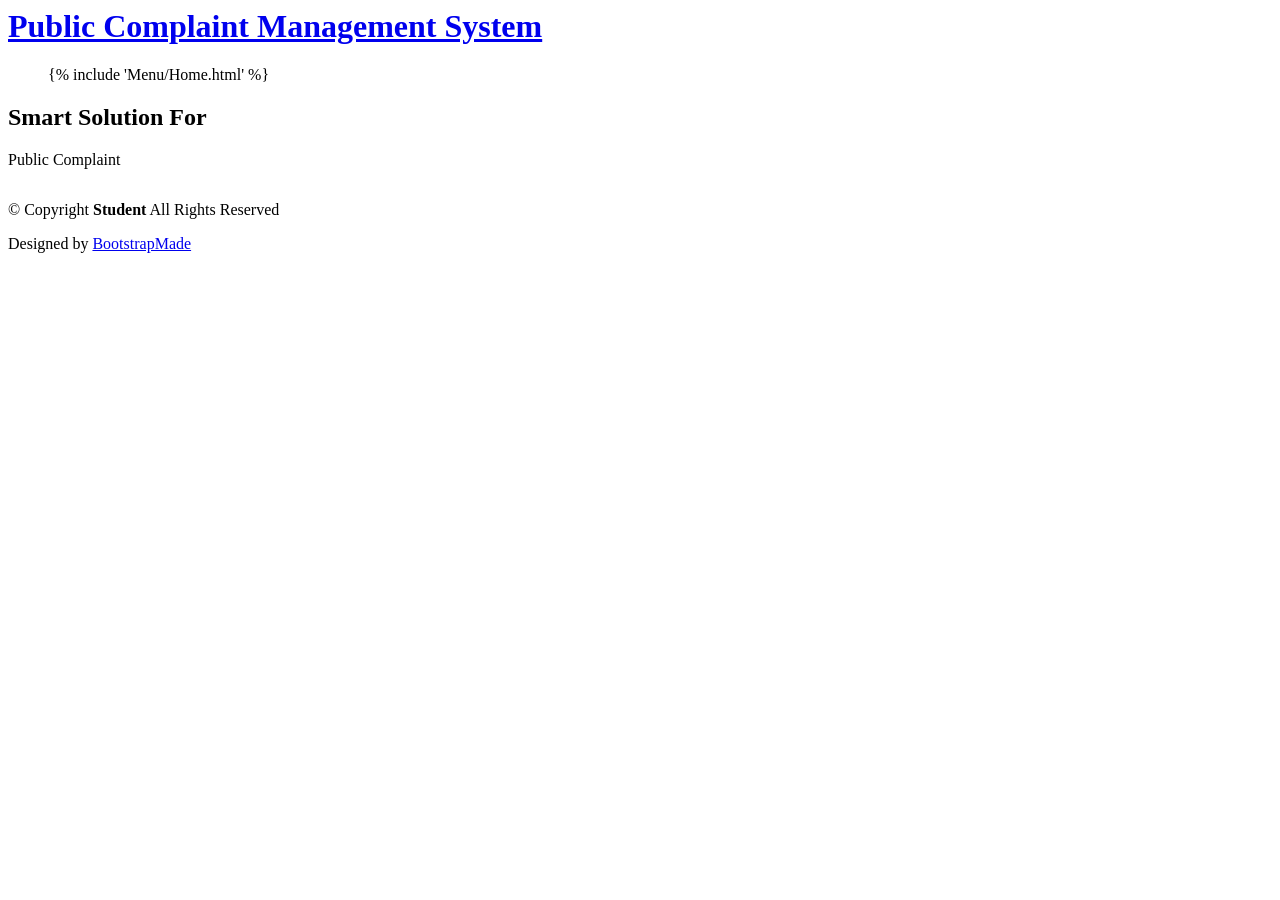
==== commit 56ec3b5a: "css fix" ====
--- a/webapp/templates/index.html
+++ b/webapp/templates/index.html
@@ -8,8 +8,8 @@
   <meta name="keywords" content="">
 
   <!-- Favicons -->
-  <link href="../static/assets/img/favicon.png" rel="icon">
-  <link href="../static/assets/img/apple-touch-icon.png" rel="apple-touch-icon">
+  <link href="/static/assets/img/favicon.png" rel="icon">
+  <link href="/static/assets/img/apple-touch-icon.png" rel="apple-touch-icon">
 
   <!-- Fonts -->
   <link href="https://fonts.googleapis.com" rel="preconnect">
@@ -17,14 +17,14 @@
   <link href="https://fonts.googleapis.com/css2?family=Roboto:ital,wght@0,100;0,300;0,400;0,500;0,700;0,900;1,100;1,300;1,400;1,500;1,700;1,900&family=Raleway:ital,wght@0,100;0,200;0,300;0,400;0,500;0,600;0,700;0,800;0,900;1,100;1,200;1,300;1,400;1,500;1,600;1,700;1,800;1,900&display=swap" rel="stylesheet">
 
   <!-- Vendor CSS Files -->
-  <link href="../static/assets/vendor/bootstrap/css/bootstrap.min.css" rel="stylesheet">
-  <link href="../static/assets/vendor/bootstrap-icons/bootstrap-icons.css" rel="stylesheet">
-  <link href="../static/assets/vendor/aos/aos.css" rel="stylesheet">
-  <link href="../static/assets/vendor/glightbox/css/glightbox.min.css" rel="stylesheet">
-  <link href="../static/assets/vendor/swiper/swiper-bundle.min.css" rel="stylesheet">
+  <link href="/static/assets/vendor/bootstrap/css/bootstrap.min.css" rel="stylesheet">
+  <link href="/static/assets/vendor/bootstrap-icons/bootstrap-icons.css" rel="stylesheet">
+  <link href="/static/assets/vendor/aos/aos.css" rel="stylesheet">
+  <link href="/static/assets/vendor/glightbox/css/glightbox.min.css" rel="stylesheet">
+  <link href="/static/assets/vendor/swiper/swiper-bundle.min.css" rel="stylesheet">
 
   <!-- Main CSS File -->
-  <link href="../static/assets/css/main.css" rel="stylesheet">
+  <link href="/static/assets/css/main.css" rel="stylesheet">
 
   <!-- =======================================================
   * Template Name: Techie
@@ -42,7 +42,7 @@
 
       <a href="#" class="logo d-flex align-items-center me-auto">
         <!-- Uncomment the line below if you also wish to use an image logo -->
-        <!-- <img src="../static/assets/img/logo.png" alt=""> -->
+        <!-- <img src="/static/assets/img/logo.png" alt=""> -->
        <h1 class="sitename">Public Complaint Management System</h1>
       </a>
 
@@ -73,7 +73,7 @@
             </div>
           </div>
           <div class="col-lg-6 order-1 order-lg-2 hero-img">
-            <img src="../static/assets/img/hero-img.png" class="img-fluid animated" alt="">
+            <img src="/static/assets/img/hero-img.png" class="img-fluid animated" alt="">
           </div>
         </div>
       </div>
@@ -105,17 +105,17 @@
   <div id="preloader"></div>
 
   <!-- Vendor JS Files -->
-  <script src="../static/assets/vendor/bootstrap/js/bootstrap.bundle.min.js"></script>
-  <script src="../static/assets/vendor/php-email-form/validate.js"></script>
-  <script src="../static/assets/vendor/aos/aos.js"></script>
-  <script src="../static/assets/vendor/glightbox/js/glightbox.min.js"></script>
-  <script src="../static/assets/vendor/purecounter/purecounter_vanilla.js"></script>
-  <script src="../static/assets/vendor/swiper/swiper-bundle.min.js"></script>
-  <script src="../static/assets/vendor/imagesloaded/imagesloaded.pkgd.min.js"></script>
-  <script src="../static/assets/vendor/isotope-layout/isotope.pkgd.min.js"></script>
+  <script src="/static/assets/vendor/bootstrap/js/bootstrap.bundle.min.js"></script>
+  <script src="/static/assets/vendor/php-email-form/validate.js"></script>
+  <script src="/static/assets/vendor/aos/aos.js"></script>
+  <script src="/static/assets/vendor/glightbox/js/glightbox.min.js"></script>
+  <script src="/static/assets/vendor/purecounter/purecounter_vanilla.js"></script>
+  <script src="/static/assets/vendor/swiper/swiper-bundle.min.js"></script>
+  <script src="/static/assets/vendor/imagesloaded/imagesloaded.pkgd.min.js"></script>
+  <script src="/static/assets/vendor/isotope-layout/isotope.pkgd.min.js"></script>
 
   <!-- Main JS File -->
-  <script src="../static/assets/js/main.js"></script>
+  <script src="/static/assets/js/main.js"></script>
 
 </body>
 
